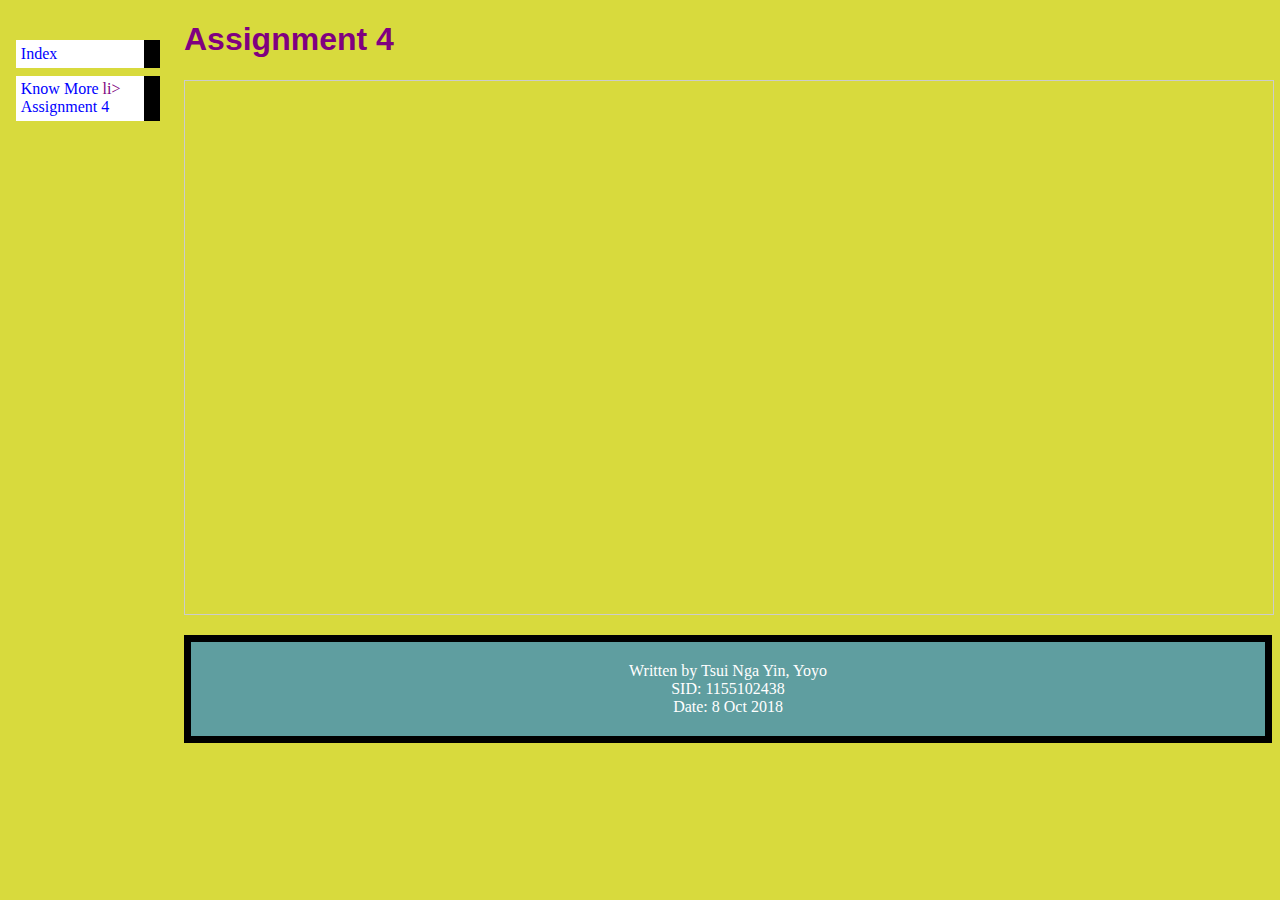
==== assignment4.html @ 712dd39d "navbar" ====
<!DOCTYPE html>
<html>

<head>
	<title>Problem 2 - Javascript Program (1155102438)</title>
	<link rel="stylesheet" type="text/css" href="style.css">
	<style>
	body {
		padding-left: 11em;
		font-family: Georgia, "Times New Roman",
		Times, serif;
		color: purple;
		background-color: #d8da3d
	}

	ul.navbar {
		list-style-type: none;
		padding: 0;
		margin: 0;
		position: absolute;
		top: 2em;
		left: 1em;
		width: 9em
	}
	h1 {
		font-family: Helvetica, Geneva, Arial,
		SunSans-Regular, sans-serif
	}
	ul.navbar li {
		background: white;
		margin: 0.5em 0;
		padding: 0.3em;
		border-right: 1em solid black
	}
	ul.navbar a {
		text-decoration: none
	}
	a:link {
		color: blue
	}
	a:visited {
		color: purple
	}
	a:hover {
		color: white
	}
	p{
		border-style: solid;
		border-width: 7px;
		border-color: black;
		padding: 20px;
		text-align: center;
		background-color: cadetblue;
		color: white;
	}
	</style>

</head>

<body>

	<!-- Site navigation menu -->
	<ul class="navbar">
		<li><a href="index.html"> Index</a>
		<li><a href="contactme.html"> Know More </a>
		li><a href="assignment4.html"> Assignment 4</a>
	</ul>



	<h1 style="">Assignment 4 </h1>
		<iframe class="airtable-embed" src="https://airtable.com/embed/shrp70iaMgw4MQOTB?backgroundColor=blue&layout=card&viewControls=on" frameborder="0" onmousewheel="" width="100%" height="533" style="background: transparent; border: 1px solid #ccc;"></iframe>


	<p> Written by Tsui Nga Yin, Yoyo <br> SID: 1155102438 <br> Date: 8 Oct 2018 </p>

</body>
</html>
---- style.css ----
<style type="text/css">

body {
	padding-left: 11em;
	font-family: Georgia, "Times New Roman",
	Times, serif;
	color: purple;
	background-color: #d8da3d
}
ul.navbar {
	list-style-type: none;
	padding: 0;
	margin: 0;
	position: absolute;
	top: 2em;
	left: 1em;
	width: 9em
}
h1 {
	font-family: Helvetica, Geneva, Arial,
	SunSans-Regular, sans-serif
}
ul.navbar li {
	background: white;
	margin: 0.5em 0;
	padding: 0.3em;
	border-right: 1em solid black
}
ul.navbar a {
	text-decoration: none
}
a:link {
	color: blue
}
a:visited {
	color: purple
}
p{
	border-style: solid;
	border-width: 7px;
	border-color: black;
	padding: 20px;
	text-align: center;
	background-color: cadetblue;
	color: white;
}

</style>
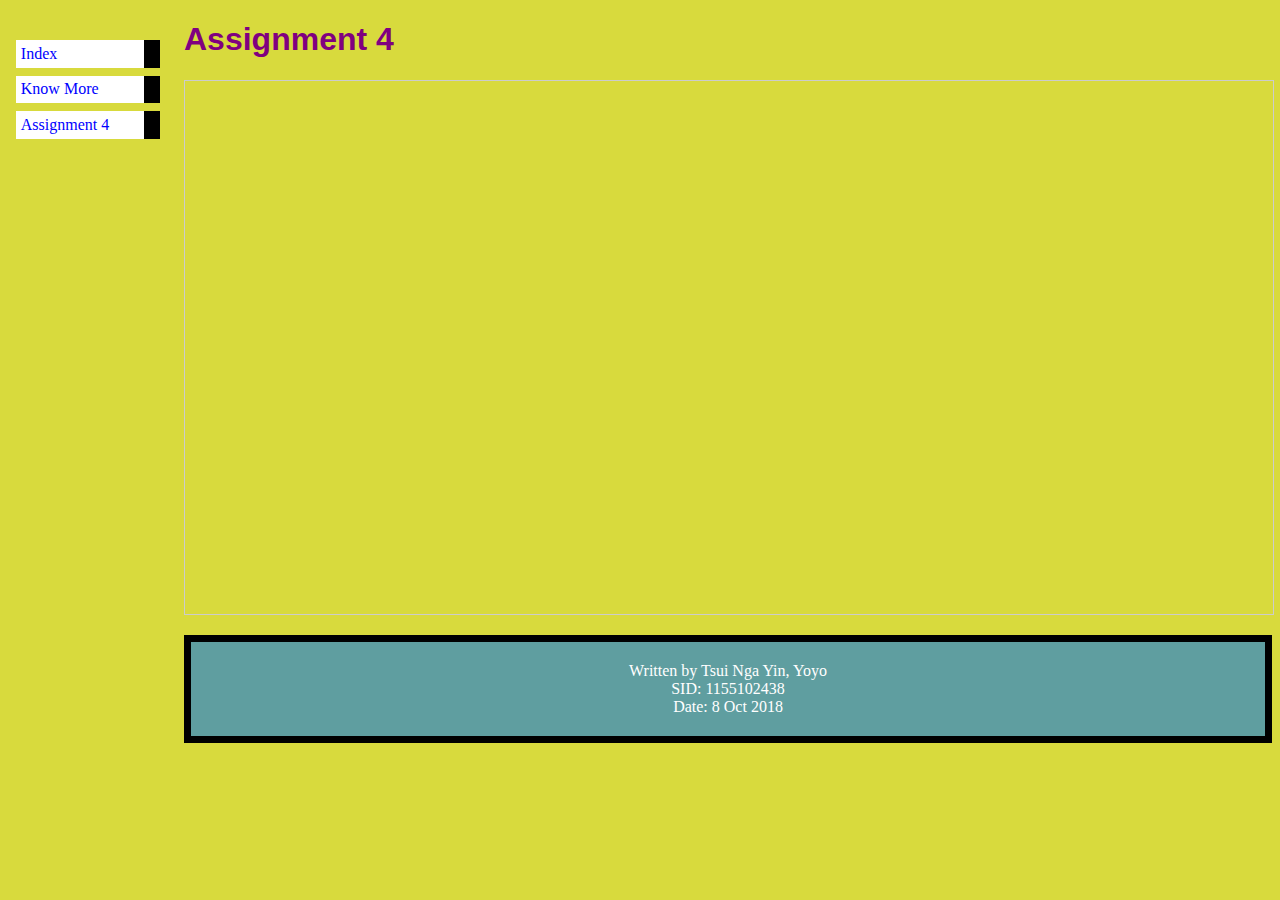
==== commit 9fc2ff76: "Update assignment4.html" ====
--- a/assignment4.html
+++ b/assignment4.html
@@ -63,7 +63,7 @@
 	<ul class="navbar">
 		<li><a href="index.html"> Index</a>
 		<li><a href="contactme.html"> Know More </a>
-		li><a href="assignment4.html"> Assignment 4</a>
+		<li><a href="assignment4.html"> Assignment 4</a>
 	</ul>
 
 
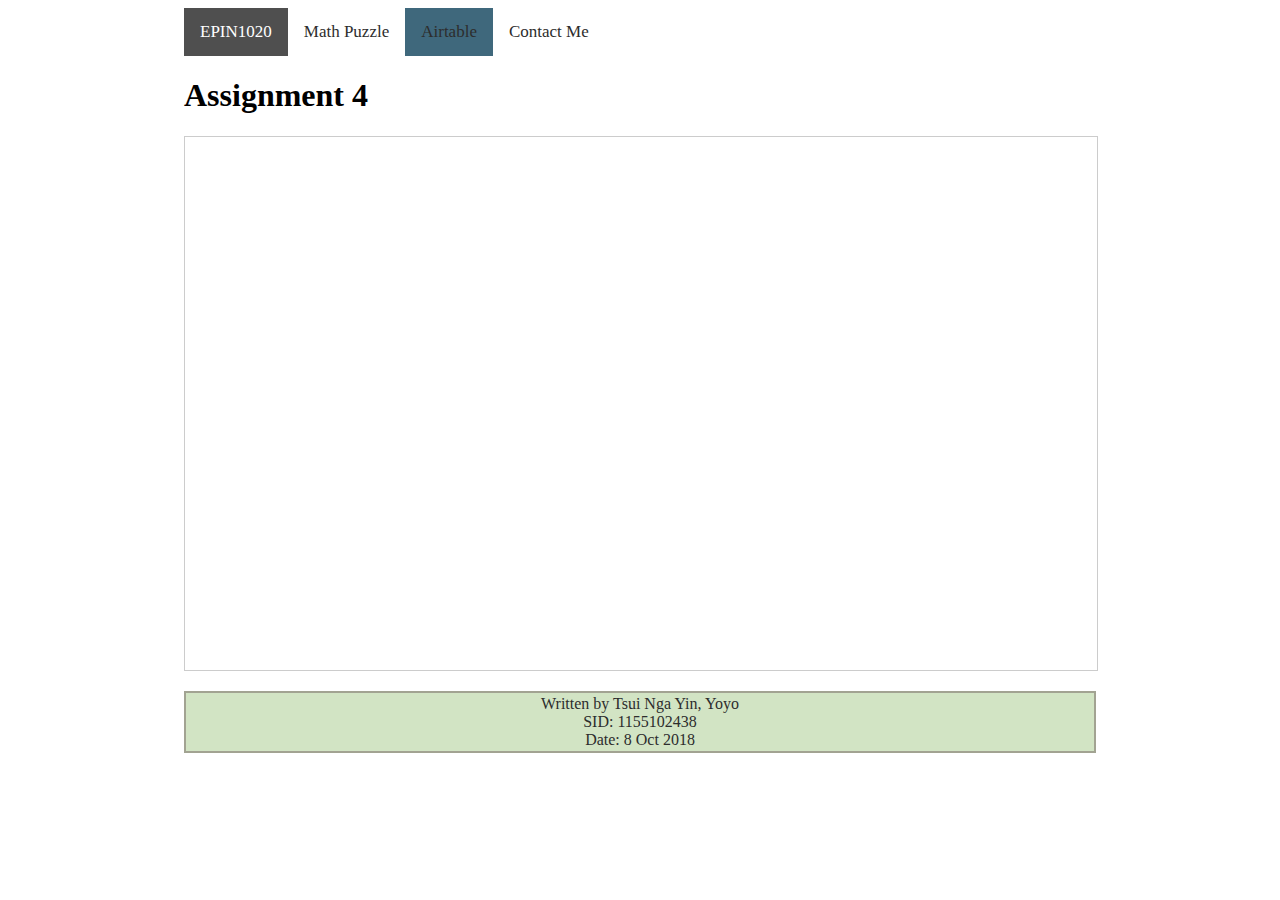
==== commit eaa44689: "new design" ====
--- a/assignment4.html
+++ b/assignment4.html
@@ -4,68 +4,27 @@
 <head>
 	<title>Problem 2 - Javascript Program (1155102438)</title>
 	<link rel="stylesheet" type="text/css" href="style.css">
-	<style>
-	body {
-		padding-left: 11em;
-		font-family: Georgia, "Times New Roman",
-		Times, serif;
-		color: purple;
-		background-color: #d8da3d
-	}
-
-	ul.navbar {
-		list-style-type: none;
-		padding: 0;
-		margin: 0;
-		position: absolute;
-		top: 2em;
-		left: 1em;
-		width: 9em
-	}
-	h1 {
-		font-family: Helvetica, Geneva, Arial,
-		SunSans-Regular, sans-serif
-	}
-	ul.navbar li {
-		background: white;
-		margin: 0.5em 0;
-		padding: 0.3em;
-		border-right: 1em solid black
-	}
-	ul.navbar a {
-		text-decoration: none
-	}
-	a:link {
-		color: blue
-	}
-	a:visited {
-		color: purple
-	}
-	a:hover {
-		color: white
-	}
-	p{
-		border-style: solid;
-		border-width: 7px;
-		border-color: black;
-		padding: 20px;
-		text-align: center;
-		background-color: cadetblue;
-		color: white;
-	}
-	</style>
 
 </head>
 
 <body>
+	<!-- Global site tag (gtag.js) - Google Analytics -->
+	<script async src="https://www.googletagmanager.com/gtag/js?id=UA-123173668-2"></script>
+	<script>
+		window.dataLayer = window.dataLayer || [];
+		function gtag(){dataLayer.push(arguments);}
+		gtag('js', new Date());
+
+		gtag('config', 'UA-123173668-2');
+	</script>
 
 	<!-- Site navigation menu -->
-	<ul class="navbar">
-		<li><a href="index.html"> Index</a>
-		<li><a href="contactme.html"> Know More </a>
-		<li><a href="assignment4.html"> Assignment 4</a>
-	</ul>
-
+	<div class="topnav">
+		<a class="permactive" href="#home">EPIN1020</a>
+		<a href="index.html">Math Puzzle</a>
+		<a class="active" href="assignment4.html">Airtable</a>
+		<a href="contactme.html">Contact Me</a>
+	</div>
 
 
 	<h1 style="">Assignment 4 </h1>
--- a/style.css
+++ b/style.css
@@ -1,48 +1,49 @@
-<style type="text/css">
-
 body {
 	padding-left: 11em;
+	padding-right: 11em;
 	font-family: Georgia, "Times New Roman",
 	Times, serif;
-	color: purple;
-	background-color: #d8da3d
+
 }
-ul.navbar {
-	list-style-type: none;
-	padding: 0;
-	margin: 0;
-	position: absolute;
-	top: 2em;
-	left: 1em;
-	width: 9em
+
+/* Add a black background color to the top navigation */
+.topnav {
+    background-color: white;
+    overflow: hidden;
 }
-h1 {
-	font-family: Helvetica, Geneva, Arial,
-	SunSans-Regular, sans-serif
+
+/* Style the links inside the navigation bar */
+.topnav a {
+    float: left;
+    color: #2D2D2D;
+    text-align: center;
+    padding: 14px 16px;
+    text-decoration: none;
+    font-size: 17px;
 }
-ul.navbar li {
-	background: white;
-	margin: 0.5em 0;
-	padding: 0.3em;
-	border-right: 1em solid black
+
+/* Change the color of links on hover */
+.topnav a:hover {
+    background-color: #5D737E;
+    color: black;
 }
-ul.navbar a {
-	text-decoration: none
+
+/* Add a color to the active/current link */
+.topnav a.active {
+    background-color: #3F687C;
+    color: #2D2D2D;
 }
-a:link {
-	color: blue
-}
-a:visited {
-	color: purple
+
+.topnav a.permactive {
+    background-color: #4F4F4F;
+    color: white;
 }
 p{
 	border-style: solid;
-	border-width: 7px;
-	border-color: black;
-	padding: 20px;
+	border-width: 2px;
+	border-color: #A2A392;
+	padding: 2px;
 	text-align: center;
-	background-color: cadetblue;
-	color: white;
+	background-color: #D2E4C4;
+	color: #2D2D2D;
 }
-
-</style>
